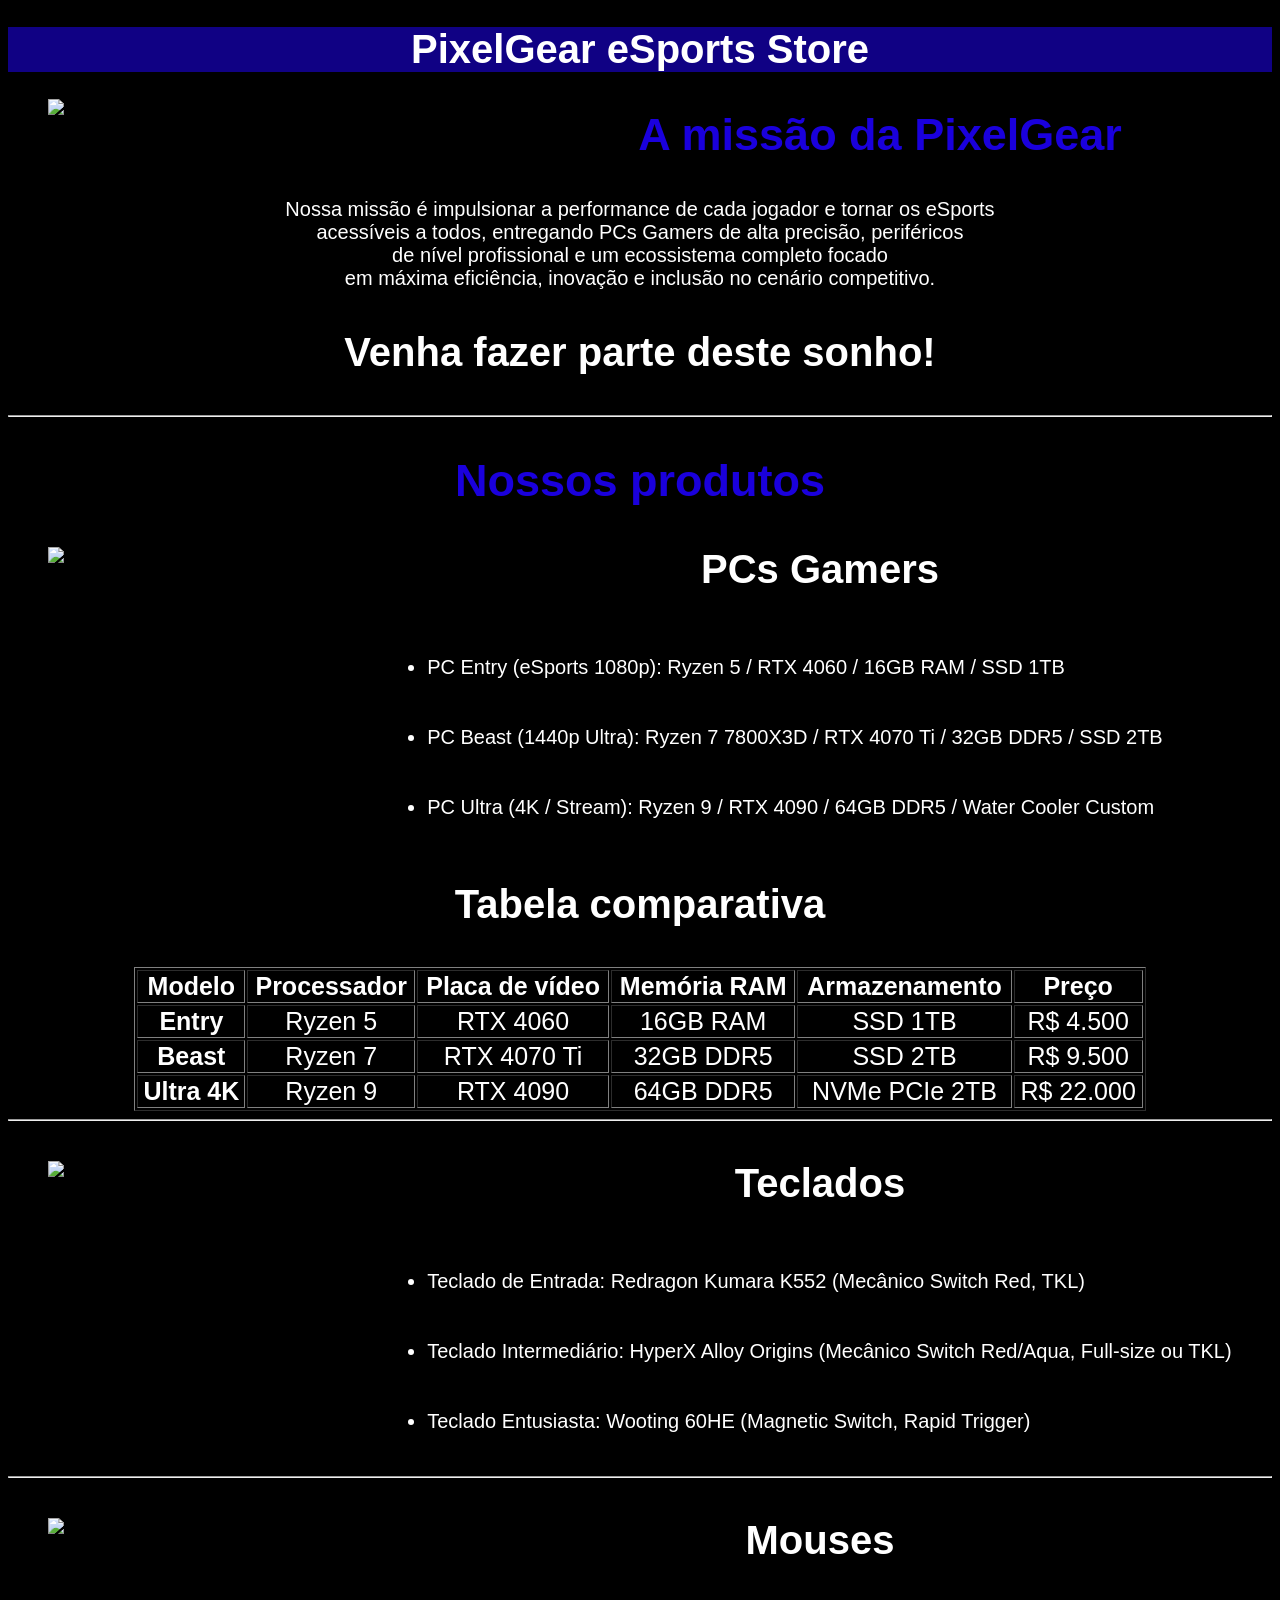
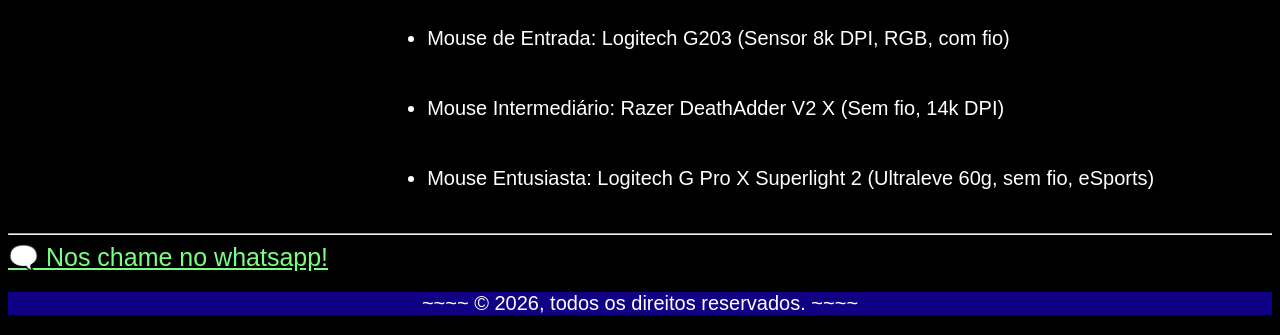
==== S4_AT2_R4_LIMA_HTML/Etapa_3/index.html @ 6969c885 "desenvolvimento da etapa 3 (tabela)" ====
<!DOCTYPE html>
<html lang="pt-br">
    
<!--A seção head não aparece diretamente na página, seu objetivo é
armazenar configurações da página e informar ao navegador.-->
    <head>
        <meta charset="UTF-8">
        <meta name="viewport" content="width=device-width, initial-scale=1.0">
        <title>Página HTML</title> <!-- O "title" aparece na aba do navegador como título-->

        <!--A sessão "style" define a estilização de todos os elementos da página,
        como cores e fontes. Desse modo, não é necessário estilizar no meio do código.-->
        <style>
        h1{
            color: white;
            background-color: rgb(16, 1, 132);
            text-align: center;
            font-size: 40px;
        }
        h1:hover{
            background-color: white;
            color: rgb(16, 1, 132);
        }
        h2:hover{
            text-decoration: underline;
        }
        p{
            color:rgb(255, 255, 255);
            text-align: center;
            font-size: 20px;
        }
        h2{
            color: rgb(26, 0, 220);
            text-align: center;
            font-size: 45px
        }
        h3 {
            color: rgb(255, 255, 255);
            background-color: black;
            font-size: 40px;
            text-align: center
        }
        h4 {
            background-color: rgb(255, 255, 255);
        }
        h1, h2, h3, h4, p, ul, a, table{
            font-family:'Franklin Gothic Medium', 'Arial Narrow', Arial, sans-serif
        }
        body {
            background-color:rgb(0, 0, 0); 
        }
        footer {
            bottom: 0;
            left: 0; 
            width: 100%; 
            height: 7%; 
            background-color:rgb(16, 1, 132); 
            color: white;
            font-family: monospace
        }
        ul {
            color: white;
            font-size: 20px;
            text-align: left;
            margin-left: 30%;
            line-height: 3.5
        }
        a {
            color: rgb(123, 255, 131);
            text-align: center;
            font-size: 25px;
        }
        table {
            color: white;
            text-align:center;
            font-size: 25px;
            width: 80%;
            height: 120px;
            margin: 0 auto
        }
        .futebol {
            float: left;
            margin-right: 60px; 
            margin-left: 40px;
            display: block; 
            width: 380px;
        }
        .futebol:hover{
            transform: scale(1.05);
        }
        .pc {
            float: left;
            margin-right: 20px; 
            margin-left: 40px;
            display: block; 
            width: 300px;
        }
        .pc:hover{
            transform: scale(1.05);
        }
        .teclado {
            float: left;
            margin-right: 20px; 
            margin-left: 40px;
            display: block; 
            width: 300px;
        }
        .teclado:hover{
            transform: scale(1.05);
        }
        .mouse {
            float: left;
            margin-right: 20px; 
            margin-left: 40px;
            display: block; 
            width: 300px;
        }
        .mouse:hover{
            transform: scale(1.05);
        }
        </style>
    </head>

    <!-- Aqui se inicia a sessão body, que contém basicamente todo o conteúdo da página.-->
    <body>
        <h1>PixelGear eSports Store</h1> <!-- h1: Título 1-->
        <img class="futebol" src="https://www.projetodraft.com/wp-content/uploads/2019/05/esports_vale.jpg" alt="Imagem de destaque" >
        <section id="seção_inicial">
            <h2>A missão da PixelGear</h2> <!-- h2: Título 2-->
            <p>Nossa missão é impulsionar a performance de cada jogador e tornar os eSports <br> 
                acessíveis a todos, entregando PCs Gamers de alta precisão, periféricos <br> 
                de nível profissional e um ecossistema completo focado <br> 
                em máxima eficiência, inovação e inclusão no cenário competitivo.</p>
            <h3><strong>Venha fazer parte deste sonho!</strong></h3>
        </section>
        <hr>
        <h2>Nossos produtos</h2>
        <section id="PCs">
            <img class="pc" src="https://cdn.dooca.store/559/products/pc-gamer-ryzen-5-5600g-16gb-ddr4-ssd-480gb-500w-80-plusmemoria-salva-2-woz9r_495x495+fill_ffffff+crop_center.png?v=1788882260&webp=0" alt="Imagem do pc">
            <h3>PCs Gamers</h3>
                <ul>
                    <li>PC Entry (eSports 1080p): Ryzen 5 / RTX 4060 / 16GB RAM / SSD 1TB</li>
                    <li>PC Beast (1440p Ultra): Ryzen 7 7800X3D / RTX 4070 Ti / 32GB DDR5 / SSD 2TB</li>
                    <li>PC Ultra (4K / Stream): Ryzen 9 / RTX 4090 / 64GB DDR5 / Water Cooler Custom</li>
                </ul>
            <h3>Tabela comparativa</h3>
            <table border="1">
            <tr>
                <th>Modelo</th>
                <th>Processador</th>
                <th>Placa de vídeo</th>
                <th>Memória RAM</th>
                <th>Armazenamento</th>
                <th>Preço</th>
            </tr>
            <tr>
                <th>Entry</th>
                <td>Ryzen 5</td>
                <td>RTX 4060</td>
                <td>16GB RAM</td>
                <td>SSD 1TB</td>
                <td>R$ 4.500</td>
            </tr>
            <tr>
                <th>Beast</th>
                <td>Ryzen 7</td>
                <td>RTX 4070 Ti</td>
                <td>32GB DDR5</td>
                <td>SSD 2TB</td>
                <td>R$ 9.500</td>
            </tr>
            <tr>
                <th>Ultra 4K</th>
                <td>Ryzen 9</td>
                <td>RTX 4090</td>
                <td>64GB DDR5</td>
                <td>NVMe PCIe 2TB</td>
                <td>R$ 22.000</td>
            </tr>
        </table>
        </section>
        <hr>
        <section id="teclados">
            <img class="teclado" src="https://i.pinimg.com/originals/20/60/e0/2060e0e37fbe59c8b07e51ec6a30679a.jpg" alt="imagem do teclado">
            <h3>Teclados</h3>
            <ul>
                <li>Teclado de Entrada: Redragon Kumara K552 (Mecânico Switch Red, TKL)</li>
                <li>Teclado Intermediário: HyperX Alloy Origins (Mecânico Switch Red/Aqua, Full-size ou TKL)</li>
                <li>Teclado Entusiasta: Wooting 60HE (Magnetic Switch, Rapid Trigger)</li>
            </ul>
        </section>
        <hr>
        <section id="mouses">
            <img class="mouse" src="https://cdn.dooca.store/1841/products/invader-pro-wireless-preto-1.jpg?v=1724770690&webp=0" alt="imagem do mouse">
            <h3>Mouses</h3>
            <ul>
                <li>Mouse de Entrada: Logitech G203 (Sensor 8k DPI, RGB, com fio)</li>
                <li>Mouse Intermediário: Razer DeathAdder V2 X (Sem fio, 14k DPI)</li>
                <li>Mouse Entusiasta: Logitech G Pro X Superlight 2 (Ultraleve 60g, sem fio, eSports)</li>
            </ul>
        <hr>
        <a href="https://web.whatsapp.com"> 🗨️ Nos chame no whatsapp!</a>
        </section>
        <footer> <!-- A sessão footer é o rodapé da página, localizado logo ao final dela.-->
            <p>~~~~ &copy; 2026, todos os direitos reservados. ~~~~</p>
        </footer>
    </body>
</html>
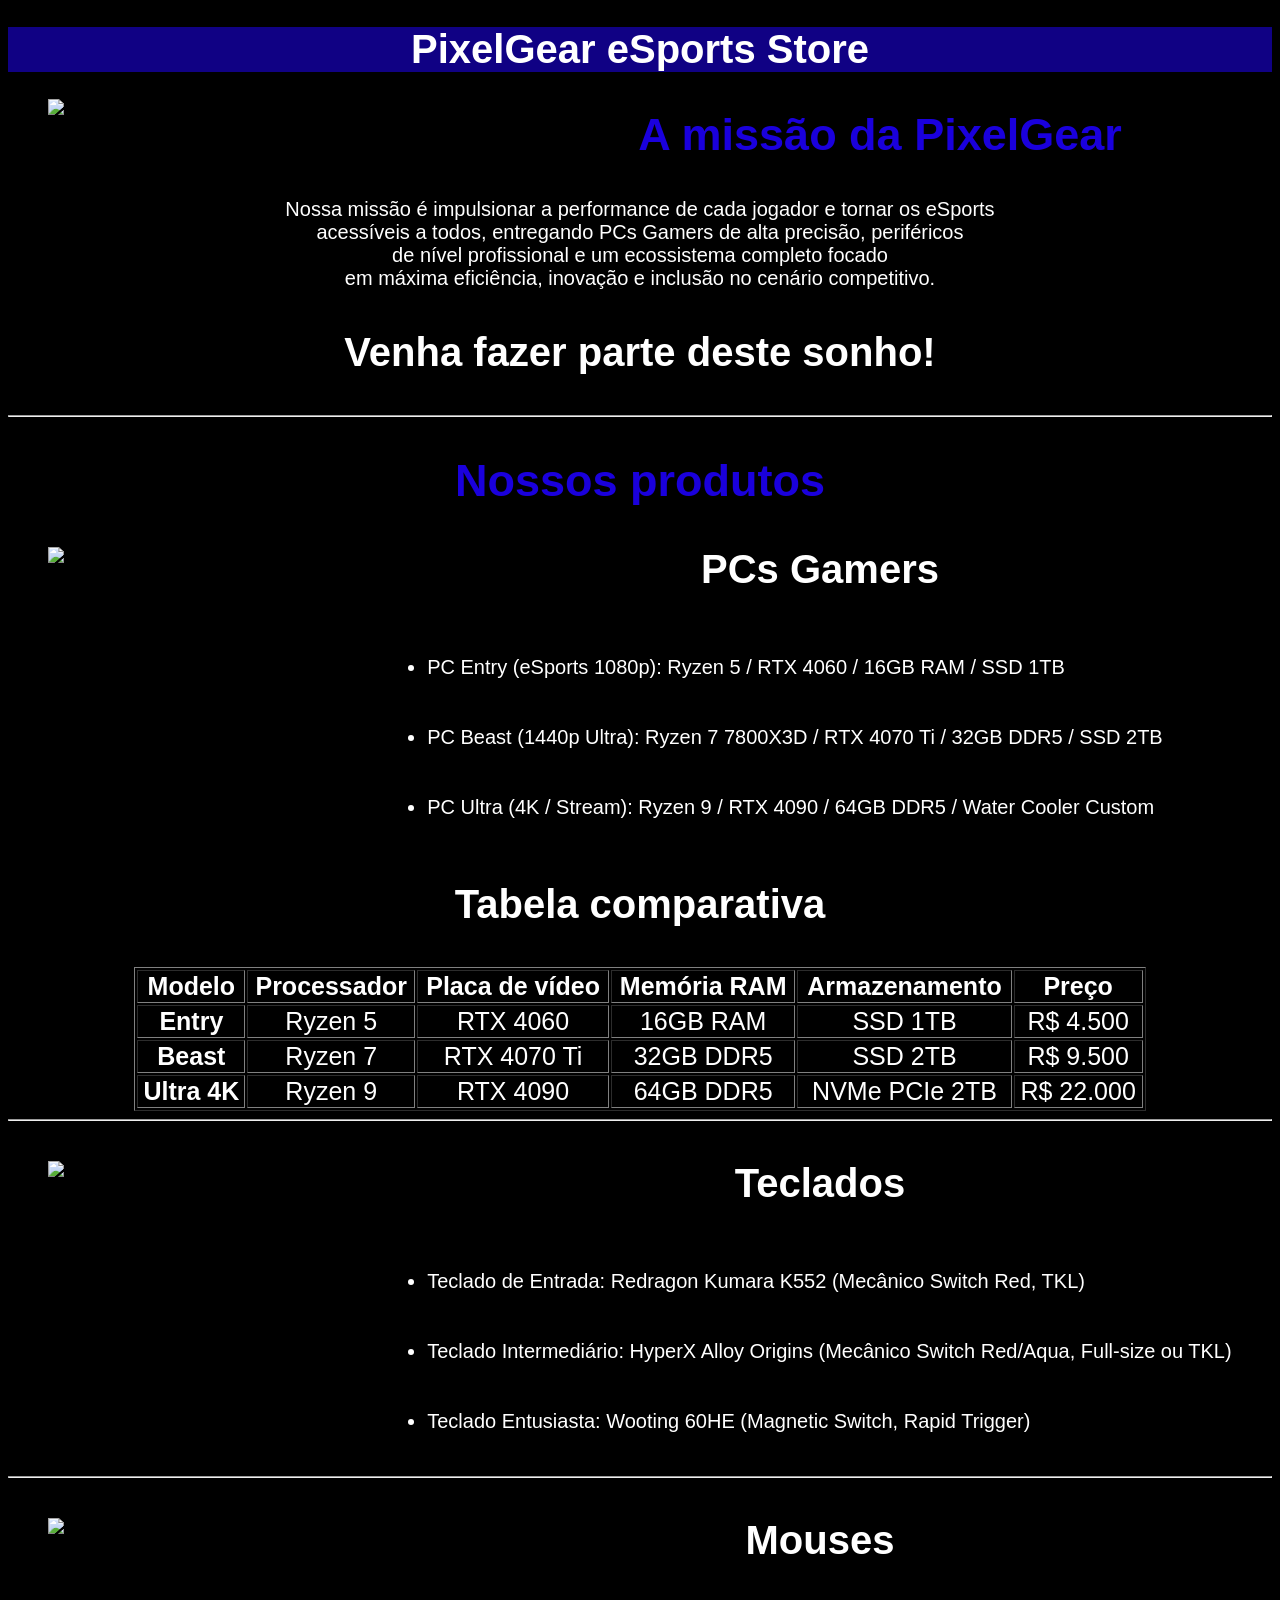
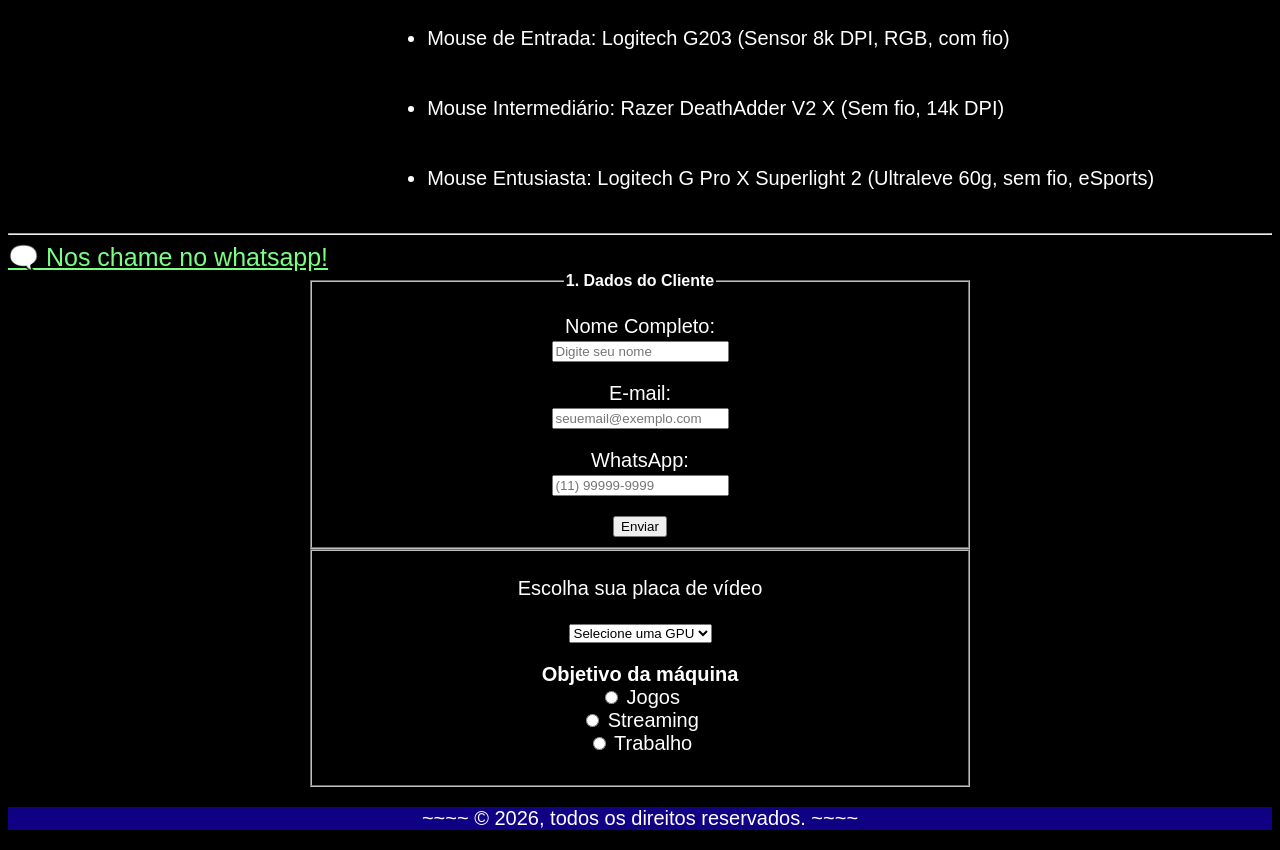
==== commit 1167448e: "finalização da etapa 3" ====
--- a/S4_AT2_R4_LIMA_HTML/Etapa_3/index.html
+++ b/S4_AT2_R4_LIMA_HTML/Etapa_3/index.html
@@ -43,7 +43,7 @@
         h4 {
             background-color: rgb(255, 255, 255);
         }
-        h1, h2, h3, h4, p, ul, a, table{
+        h1, h2, h3, h4, p, ul, a, table, fieldset{
             font-family:'Franklin Gothic Medium', 'Arial Narrow', Arial, sans-serif
         }
         body {
@@ -69,6 +69,8 @@
             color: rgb(123, 255, 131);
             text-align: center;
             font-size: 25px;
+            margin: 0 auto;
+            width: 50%;
         }
         table {
             color: white;
@@ -77,6 +79,12 @@
             width: 80%;
             height: 120px;
             margin: 0 auto
+        }
+        fieldset {
+            color: white;
+            margin: 0 auto;
+            width: 50%;
+            text-align: center
         }
         .futebol {
             float: left;
@@ -201,6 +209,49 @@
         <hr>
         <a href="https://web.whatsapp.com"> 🗨️ Nos chame no whatsapp!</a>
         </section>
+        <fieldset>
+        <legend><strong>1. Dados do Cliente</strong></legend>
+            
+            <p>
+                <label for="nome">Nome Completo:</label><br>
+                <input type="text" id="nome" name="nome" placeholder="Digite seu nome" required>
+            </p>
+
+            <p>
+                <label for="email">E-mail:</label><br>
+                <input type="email" id="email" name="email" placeholder="seuemail@exemplo.com" required>
+            </p>
+
+            <p>
+                <label for="whatsapp">WhatsApp:</label><br>
+                <input type="tel" id="whatsapp" name="whatsapp" placeholder="(11) 99999-9999" required>
+            </p>
+            <input type="submit" value="Enviar">
+        </fieldset>
+        <fieldset>
+            <p>
+                <label for="gpu">Escolha sua placa de vídeo</label>
+            </p>
+            <p>
+                <select name="gpu" id="gpu" required>
+                    <option value=""> Selecione uma GPU</option>
+                    <option value="gtx1060">NVIDIA GTX 1060</option>
+                    <option value="gtx1070">NVIDIA GTX 1070</option>
+                    <option value="gtx1080">NVIDIA GTX 1080</option>
+                </select>
+            </p>
+            <p>
+                <strong>Objetivo da máquina</strong><br>
+                    <input type="radio" name="jogos" id="jogos" value="jogos">
+                    <label for="jogos">Jogos</label>
+                    <br>
+                    <input type="radio" name="streaming" id="streaming" value="streaming">
+                    <label for="streaming">Streaming</label>
+                    <br>
+                    <input type="radio" name="trabalho" id="trabalho" value="trabalho">
+                    <label for="trabalho">Trabalho</label>
+            </p>
+        </fieldset>
         <footer> <!-- A sessão footer é o rodapé da página, localizado logo ao final dela.-->
             <p>~~~~ &copy; 2026, todos os direitos reservados. ~~~~</p>
         </footer>
